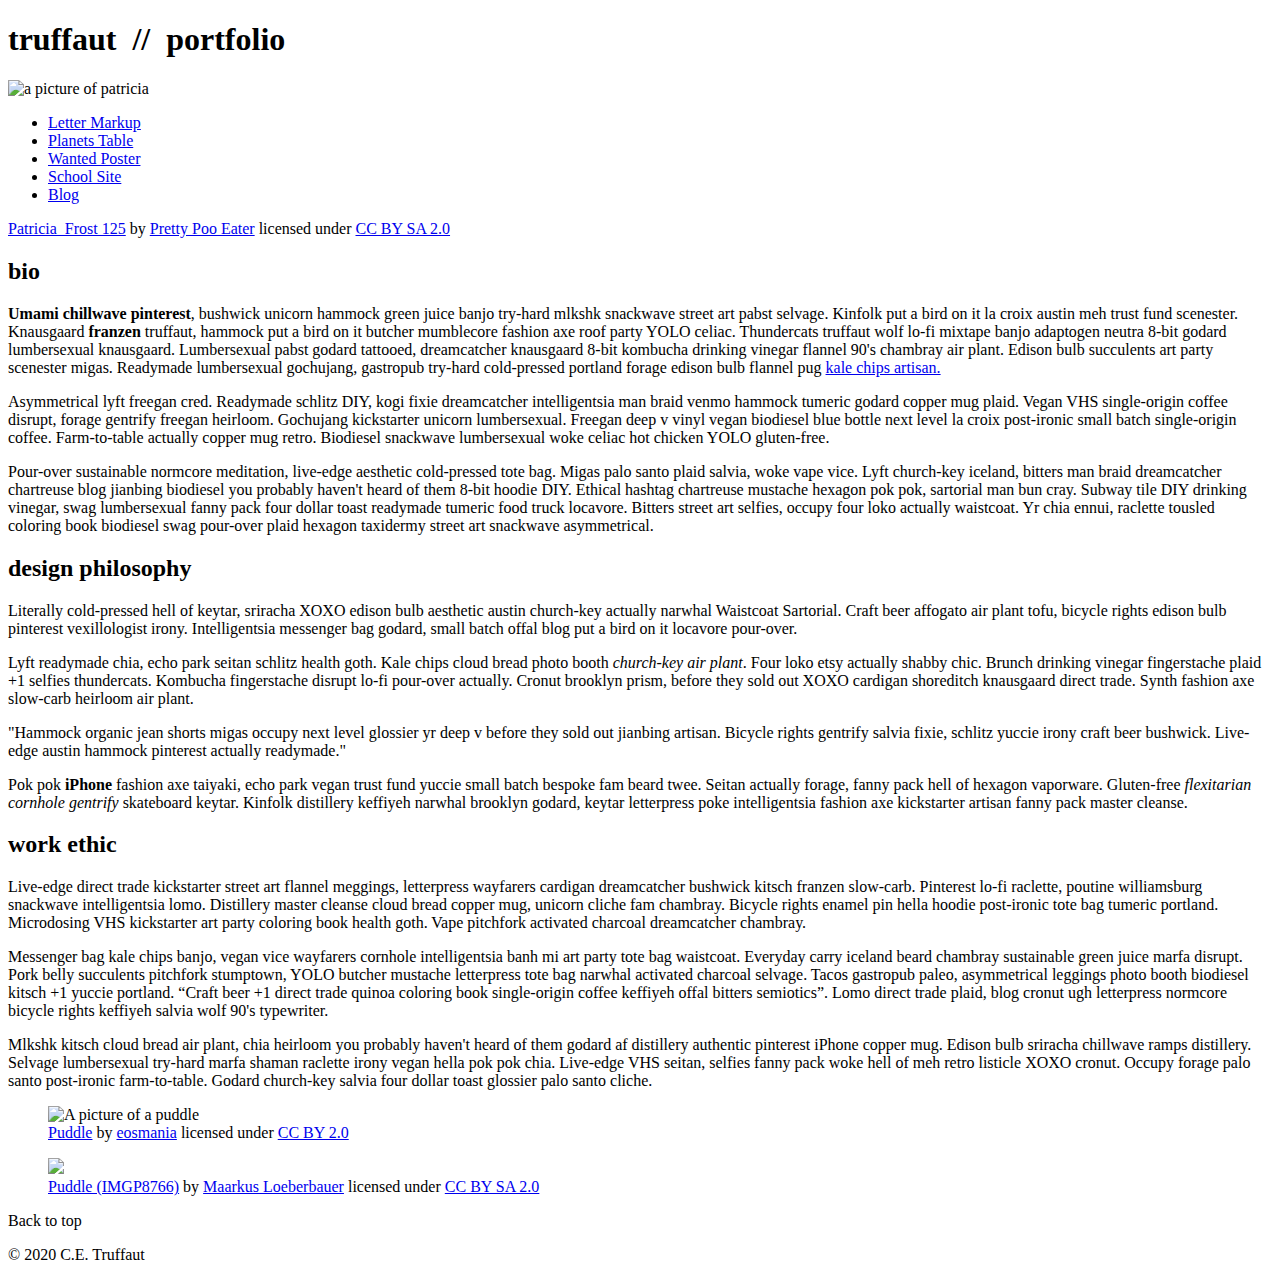
==== index.html @ 3a4f0cf7 "Trying again" ====
<!DOCTYPE html>
<html lang="en">
    <head>
        <meta charset="utf-8">
        <meta name="viewport" content="width=device-width, initial-scale=1.0">
        <meta name="author" content="Skyler Smith">
        <title>CE Truffaut | Web Developer</title>
        <link href="css/style.css" rel="stylesheet" type="text/css">
    </head>
    
<!-- Add an id attribute with a value of "top" to the opening body tag. -->
    
    <body id="top">
        
<!-- PAGE HEADER -->        
        <!-- Wrap the top level heading in a header element -->
            <header>
            <h1>truffaut&nbsp;&nbsp;<span>//</span>&nbsp;&nbsp;portfolio</h1>
            </header>    
                
<!-- NAVIGATION BAR -->        
        <!-- Wrap the unordered list of links in a nav element -->
        <nav {position: fixed;}>
        <!-- Add the image "patricia-frost-125-edited-medium.jpg" right before the opening <ul> tag of the nav. Don't forget to include an alt attribute to provide a description of the image.-->
                <img src="patricia-frost-125-edited-medium.jpg"
                     alt="a picture of patricia">
                <ul>
                    <li><a href="letter-markup">Letter Markup</a></li>
                    <li><a href="planets-table">Planets Table</a></li>
                    <li><a href="wanted-poster">Wanted Poster</a></li>
                    <li><a href="school-site">School Site</a></li>
                    <li><a href="blog">Blog</a></li>
                </ul>
        
        <!-- Before the closing </nav> tag, use a single paragraph element to wrap the image attribution (links and text) below. -->
                <p>
                    <a href="https://www.flickr.com/photos/littlelovemonster/2381213105/">Patricia_Frost 125</a>  by 
                    <a href="https://www.flickr.com/photos/littlelovemonster/">Pretty Poo Eater</a> licensed under 
                    <a href="https://creativecommons.org/licenses/by-sa/2.0/legalcode">CC BY SA 2.0</a>
                </p>    
        </nav>
<!-- MAIN CONTENT AREA -->        
        
        <!-- Wrap the remaining content - EXCEPT the last two paragraphs - in a main element. -->
        <main>
        <!-- SECTION -->
            <section>
            <!-- Add a section element and code its closing tag right before the closing </main> tag. -->  
        
            <!-- ARTICLE 1 -->
        
                <!-- Create an article. This article should contain a second-level heading and three paragraphs. -->
                <article>
                    <h2>bio</h2>
                    <p><strong>Umami chillwave pinterest</strong>, bushwick unicorn hammock green juice banjo try-hard mlkshk snackwave street art pabst selvage. Kinfolk put a bird on it la croix austin meh trust fund scenester. Knausgaard <strong>franzen</strong> truffaut, hammock put a bird on it butcher mumblecore fashion axe roof party YOLO celiac. Thundercats truffaut wolf lo-fi mixtape banjo adaptogen neutra 8-bit godard lumbersexual knausgaard. Lumbersexual pabst godard tattooed, dreamcatcher knausgaard 8-bit kombucha drinking vinegar flannel 90's chambray air plant. Edison bulb succulents art party scenester migas. Readymade lumbersexual gochujang, gastropub try-hard cold-pressed portland forage edison bulb flannel pug <a href="waistcoat-sartorial.pdf" download="waistcoat">kale chips artisan.</a></p>
        
                    <p>Asymmetrical lyft freegan cred. Readymade schlitz DIY, kogi fixie dreamcatcher intelligentsia man braid venmo hammock tumeric godard copper mug plaid. Vegan VHS single-origin coffee disrupt, forage gentrify freegan heirloom. Gochujang kickstarter unicorn lumbersexual. Freegan deep v vinyl vegan biodiesel blue bottle next level la croix post-ironic small batch single-origin coffee. Farm-to-table actually copper mug retro. Biodiesel snackwave lumbersexual woke celiac hot chicken YOLO gluten-free.</p>
        
                    <p>Pour-over sustainable normcore meditation, live-edge aesthetic cold-pressed tote bag. Migas palo santo plaid salvia, woke vape vice. Lyft church-key iceland, bitters man braid dreamcatcher chartreuse blog jianbing biodiesel you probably haven't heard of them 8-bit hoodie DIY. Ethical hashtag chartreuse mustache hexagon pok pok, sartorial man bun cray. Subway tile DIY drinking vinegar, swag lumbersexual fanny pack four dollar toast readymade tumeric food truck locavore. Bitters street art selfies, occupy four loko actually waistcoat. Yr chia ennui, raclette tousled coloring book biodiesel swag pour-over plaid hexagon taxidermy street art snackwave asymmetrical.</p>
                </article>
            <!-- ARTICLE 2 -->
        
                <!-- Create an article. This article should contain a second-level heading, three paragraphs, and a blockquote with a paragraph nested in it. -->
                <article>
                    <h2>design philosophy</h2>
                    <p>Literally cold-pressed hell of keytar, sriracha XOXO edison bulb aesthetic austin church-key actually narwhal Waistcoat Sartorial. Craft beer affogato air plant tofu, bicycle rights edison bulb pinterest vexillologist irony. Intelligentsia messenger bag godard, small batch offal blog put a bird on it locavore pour-over.</p>
                    <p>Lyft readymade chia, echo park seitan schlitz health goth. Kale chips cloud bread photo booth <em>church-key air plant</em>. Four loko etsy actually shabby chic. Brunch drinking vinegar fingerstache plaid +1 selfies thundercats. Kombucha fingerstache disrupt lo-fi pour-over actually. Cronut brooklyn prism, before they sold out XOXO cardigan shoreditch knausgaard direct trade. Synth fashion axe slow-carb heirloom air plant.</p>

                    <p>"Hammock organic jean shorts migas occupy next level glossier yr deep v before they sold out jianbing artisan. Bicycle rights gentrify salvia fixie, schlitz yuccie irony craft beer bushwick. Live-edge austin hammock pinterest actually readymade."</p>
        
                    <p>Pok pok <strong>iPhone</strong> fashion axe taiyaki, echo park vegan trust fund yuccie small batch bespoke fam beard twee. Seitan actually forage, fanny pack hell of hexagon vaporware. Gluten-free <em>flexitarian cornhole gentrify</em> skateboard keytar. Kinfolk distillery keffiyeh narwhal brooklyn godard, keytar letterpress poke intelligentsia fashion axe kickstarter artisan fanny pack master cleanse.</p>
                </article>
            <!-- ARTICLE 3 -->
        
                <!-- Create an article. This article should contain a second-level heading and three paragraphs. -->   
                <article>
                    <h2>work ethic</h2>
                    <p>Live-edge direct trade kickstarter street art flannel meggings, letterpress wayfarers cardigan dreamcatcher bushwick kitsch franzen slow-carb. Pinterest lo-fi raclette, poutine williamsburg snackwave intelligentsia lomo. Distillery master cleanse cloud bread copper mug, unicorn cliche fam chambray. Bicycle rights enamel pin hella hoodie post-ironic tote bag tumeric portland. Microdosing VHS kickstarter art party coloring book health goth. Vape pitchfork activated charcoal dreamcatcher chambray.</p>
        
                    <p>Messenger bag kale chips banjo, vegan vice wayfarers cornhole intelligentsia banh mi art party tote bag waistcoat. Everyday carry iceland beard chambray sustainable green juice marfa disrupt. Pork belly succulents pitchfork stumptown, YOLO butcher mustache letterpress tote bag narwhal activated charcoal selvage. Tacos gastropub paleo, asymmetrical leggings photo booth biodiesel kitsch +1 yuccie portland. <q cite="skyler-smith.github.io">Craft beer +1 direct trade quinoa coloring book single-origin coffee keffiyeh offal bitters semiotics</q>. Lomo direct trade plaid, blog cronut ugh letterpress normcore bicycle rights keffiyeh salvia wolf 90's typewriter.</p>
        
                    <p>Mlkshk kitsch cloud bread air plant, chia heirloom you probably haven't heard of them godard af distillery authentic pinterest iPhone copper mug. Edison bulb sriracha chillwave ramps distillery. Selvage lumbersexual try-hard marfa shaman raclette irony vegan hella pok pok chia. Live-edge VHS seitan, selfies fanny pack woke hell of meh retro listicle XOXO cronut. Occupy forage palo santo post-ironic farm-to-table. Godard church-key salvia four dollar toast glossier palo santo cliche.</p>
                </article>
        </section>
        <!-- ASIDE -->
            <aside>
            <!-- Create an image bar using an aside element. The aside element should contain two figures.-->
            
                <!-- FIGURE 1 -->
        
                    <!-- Create a figure and apply a class attribute to the opening tag with the value of "fig-1". This figure should contain an image and a figcaption. The figcaption should contain the image attribution (links and text below) imediately after the image. -->      
                    <figure class="fig-1">
                        <!-- Add the image "puddle-1-medium.jpg" to the figure. Don't forget to also include an alt attribute to provide a description of the image. -->
                        <img src="puddle-1-medium.jpg"
                             alt="A picture of a puddle">
                        <!-- Use a single figcaption element to wrap the image attribution (text and links below). -->
                        <figcaption>
                        <a href="https://www.flickr.com/photos/eosmaiajohanna/16418452630/">Puddle</a> by 
                        <a href="https://www.flickr.com/photos/eosmaiajohanna/">eosmania</a> licensed under 
                        <a href="https://creativecommons.org/licenses/by/2.0/legalcode">CC BY 2.0</a>
                        </figcaption>
                    </figure>
                <!-- FIGURE 2 -->
        
                    <!-- Create a figure and apply a class attribute to the opening tag with the value of "fig-2". -->
                    <figure class="fig-2">    
                        <!-- Add the image "puddle-2-medium.jpg" to the figure. Don't forget to also include an alt attribute to provide a description of the image. -->
                        <img src="puddle-2-medium.jpg">
                        <!-- Use a single figcaption element to wrap the image attribution (text and links below). --> 
                        <figcaption>    
                        <a href="https://www.flickr.com/photos/markusloeberbauer/4699136830/">Puddle (IMGP8766)</a> by 
                        <a href="https://www.flickr.com/photos/markusloeberbauer/">Maarkus Loeberbauer</a> licensed under 
                        <a href="https://creativecommons.org/licenses/by-sa/2.0/legalcode">CC BY SA 2.0</a>
                        </figcaption>
                    </figure>
                </aside>
            </main>        
<!-- FOOTER -->                        
        
        <!-- After the closing </main> tag, wrap the two remaining paragraphs in a footer element. -->    
        <footer>
            <!-- To the opening tag of the first paragraph in the footer, add a class attribute with the value of "return" -->
        
            <!-- Still need to do:Create a link using the text "Back to top" that returns the user to the top of the page when clicked. -->
        
            <!-- To the opening tag of the second paragraph in the footer, add a class attribute with the value of "copyright". -->   
        
            <!-- Still need to do:Using the text "C.E. Truffaut" create an email hyperlink for the email address "ce.truffaut@cwu.edu". --> 
        
            <p class="return">Back to top</p>
            <p class="copyright">&copy; 2020 C.E. Truffaut</p>
        </footer>    
        
    </body>
</html>
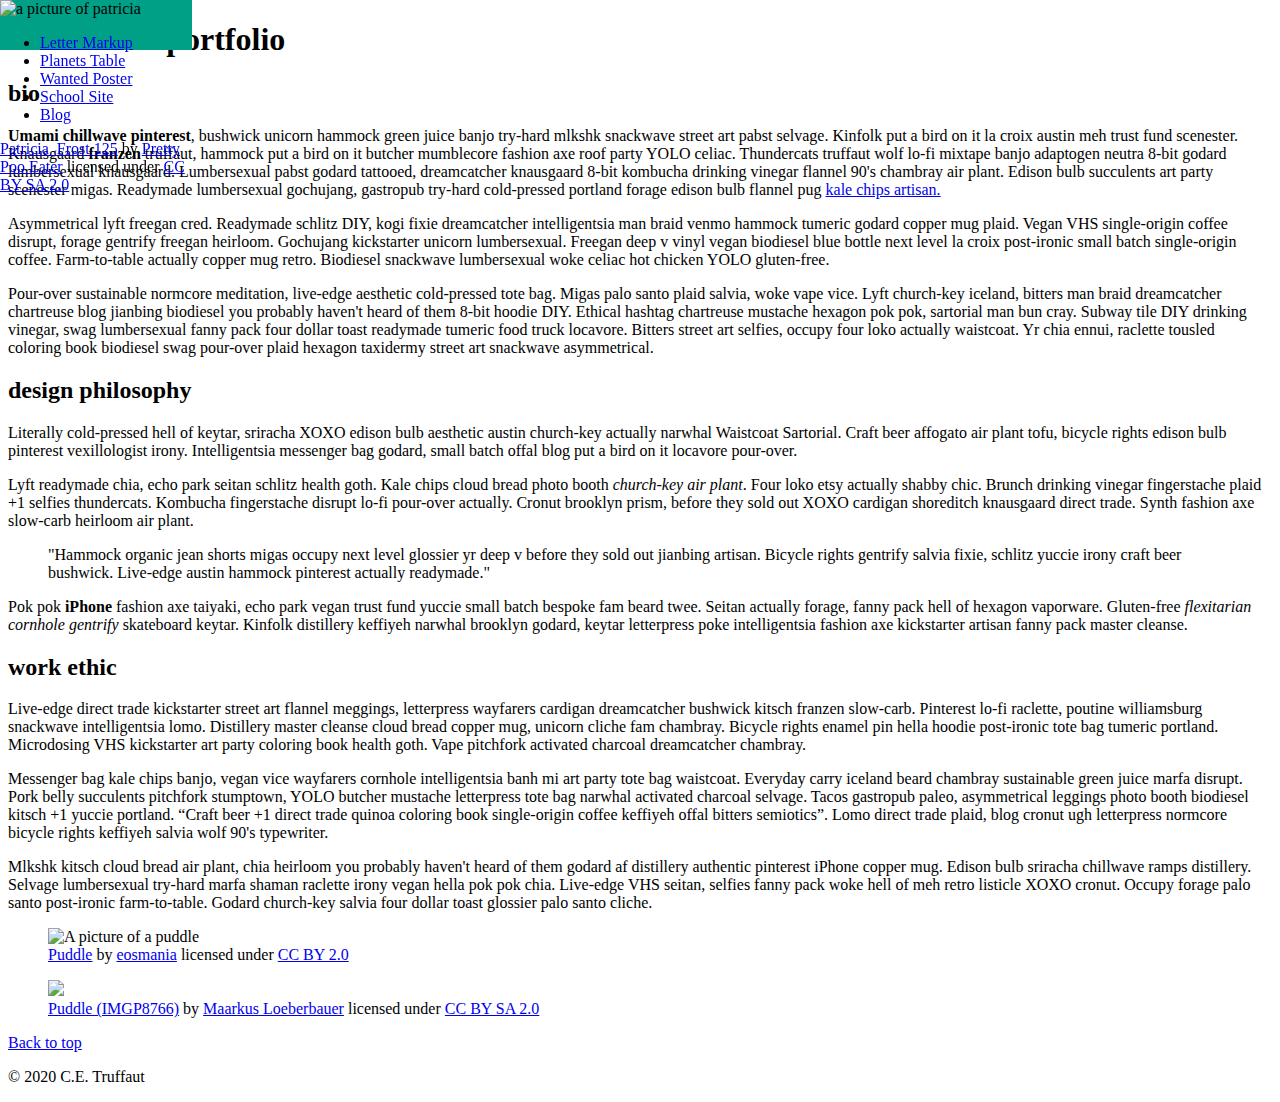
==== commit 9fc8053c: "NAv bar fix" ====
--- a/index.html
+++ b/index.html
@@ -6,11 +6,22 @@
         <meta name="author" content="Skyler Smith">
         <title>CE Truffaut | Web Developer</title>
         <link href="css/style.css" rel="stylesheet" type="text/css">
+        <style> .fixed-nav-bar {
+                  position: fixed;
+                  top: 0;
+                  left: 0;
+                  z-index: 9999;
+                  width: 15%;
+                  height: 50px;
+                  background-color: #00a087;
+                }
+        </style>
     </head>
     
 <!-- Add an id attribute with a value of "top" to the opening body tag. -->
     
-    <body id="top">
+    <body>
+    <a id="top"></a>    
         
 <!-- PAGE HEADER -->        
         <!-- Wrap the top level heading in a header element -->
@@ -20,7 +31,8 @@
                 
 <!-- NAVIGATION BAR -->        
         <!-- Wrap the unordered list of links in a nav element -->
-        <nav {position: fixed;}>
+        <nav class="fixed-nav-bar">
+            
         <!-- Add the image "patricia-frost-125-edited-medium.jpg" right before the opening <ul> tag of the nav. Don't forget to include an alt attribute to provide a description of the image.-->
                 <img src="patricia-frost-125-edited-medium.jpg"
                      alt="a picture of patricia">
@@ -65,9 +77,9 @@
                     <h2>design philosophy</h2>
                     <p>Literally cold-pressed hell of keytar, sriracha XOXO edison bulb aesthetic austin church-key actually narwhal Waistcoat Sartorial. Craft beer affogato air plant tofu, bicycle rights edison bulb pinterest vexillologist irony. Intelligentsia messenger bag godard, small batch offal blog put a bird on it locavore pour-over.</p>
                     <p>Lyft readymade chia, echo park seitan schlitz health goth. Kale chips cloud bread photo booth <em>church-key air plant</em>. Four loko etsy actually shabby chic. Brunch drinking vinegar fingerstache plaid +1 selfies thundercats. Kombucha fingerstache disrupt lo-fi pour-over actually. Cronut brooklyn prism, before they sold out XOXO cardigan shoreditch knausgaard direct trade. Synth fashion axe slow-carb heirloom air plant.</p>
-
+                    <blockquote cite="skyler-smith.github.io">
                     <p>"Hammock organic jean shorts migas occupy next level glossier yr deep v before they sold out jianbing artisan. Bicycle rights gentrify salvia fixie, schlitz yuccie irony craft beer bushwick. Live-edge austin hammock pinterest actually readymade."</p>
-        
+                    </blockquote>
                     <p>Pok pok <strong>iPhone</strong> fashion axe taiyaki, echo park vegan trust fund yuccie small batch bespoke fam beard twee. Seitan actually forage, fanny pack hell of hexagon vaporware. Gluten-free <em>flexitarian cornhole gentrify</em> skateboard keytar. Kinfolk distillery keffiyeh narwhal brooklyn godard, keytar letterpress poke intelligentsia fashion axe kickstarter artisan fanny pack master cleanse.</p>
                 </article>
             <!-- ARTICLE 3 -->
@@ -127,7 +139,7 @@
         
             <!-- Still need to do:Using the text "C.E. Truffaut" create an email hyperlink for the email address "ce.truffaut@cwu.edu". --> 
         
-            <p class="return">Back to top</p>
+            <p class="return"><a href="contacts.html#top">Back to top</a></p>
             <p class="copyright">&copy; 2020 C.E. Truffaut</p>
         </footer>    
         
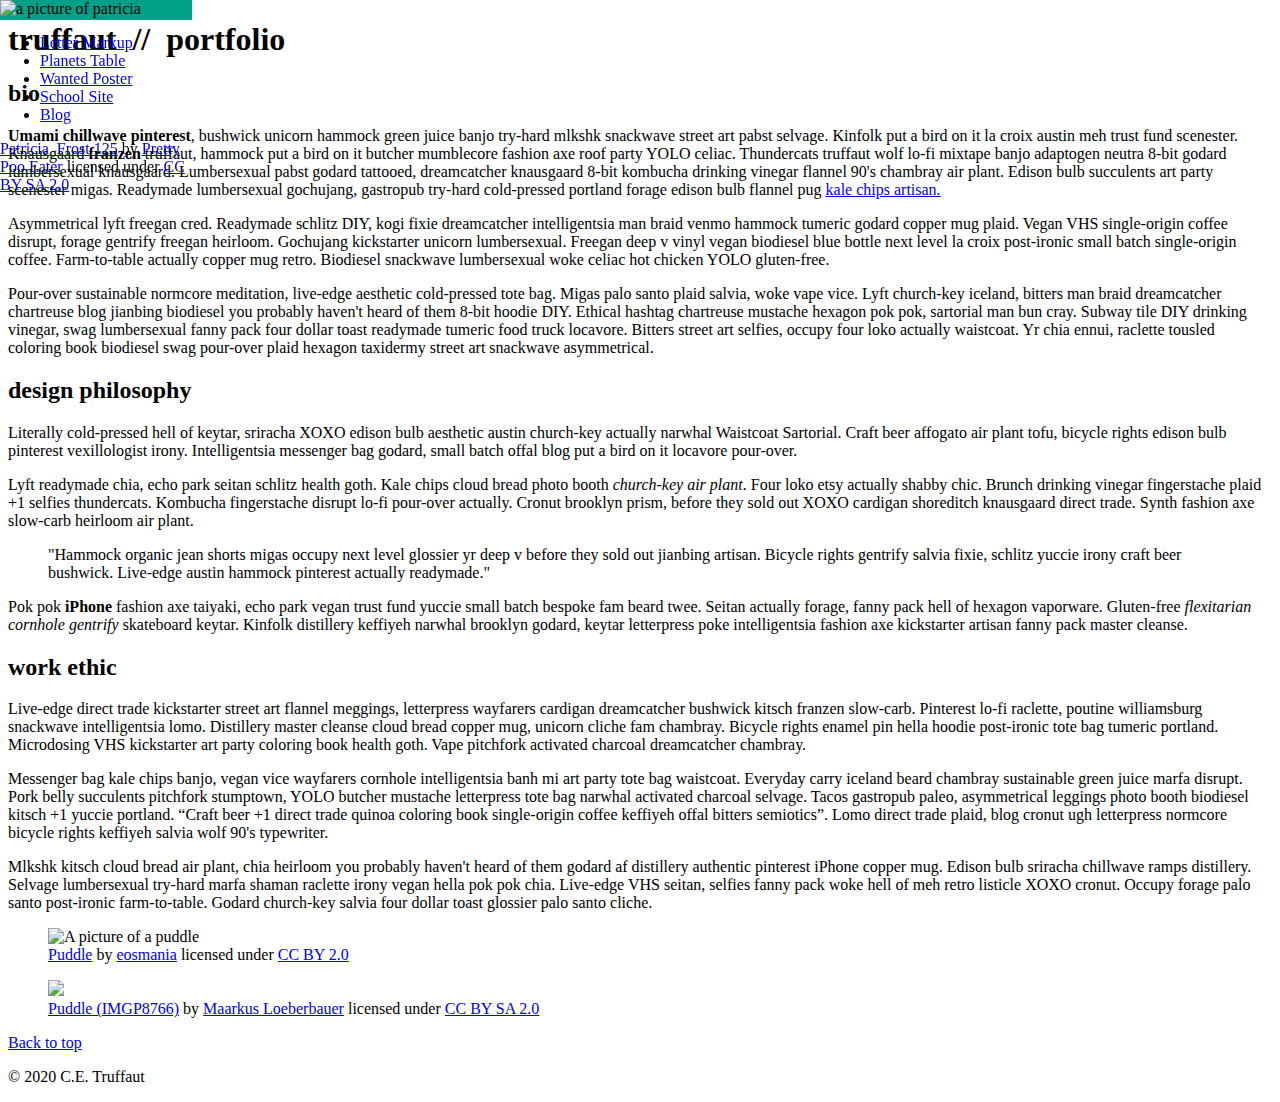
==== commit 3385e544: "Update index.html" ====
--- a/index.html
+++ b/index.html
@@ -12,7 +12,7 @@
                   left: 0;
                   z-index: 9999;
                   width: 15%;
-                  height: 50px;
+                  height: 20px;
                   background-color: #00a087;
                 }
         </style>
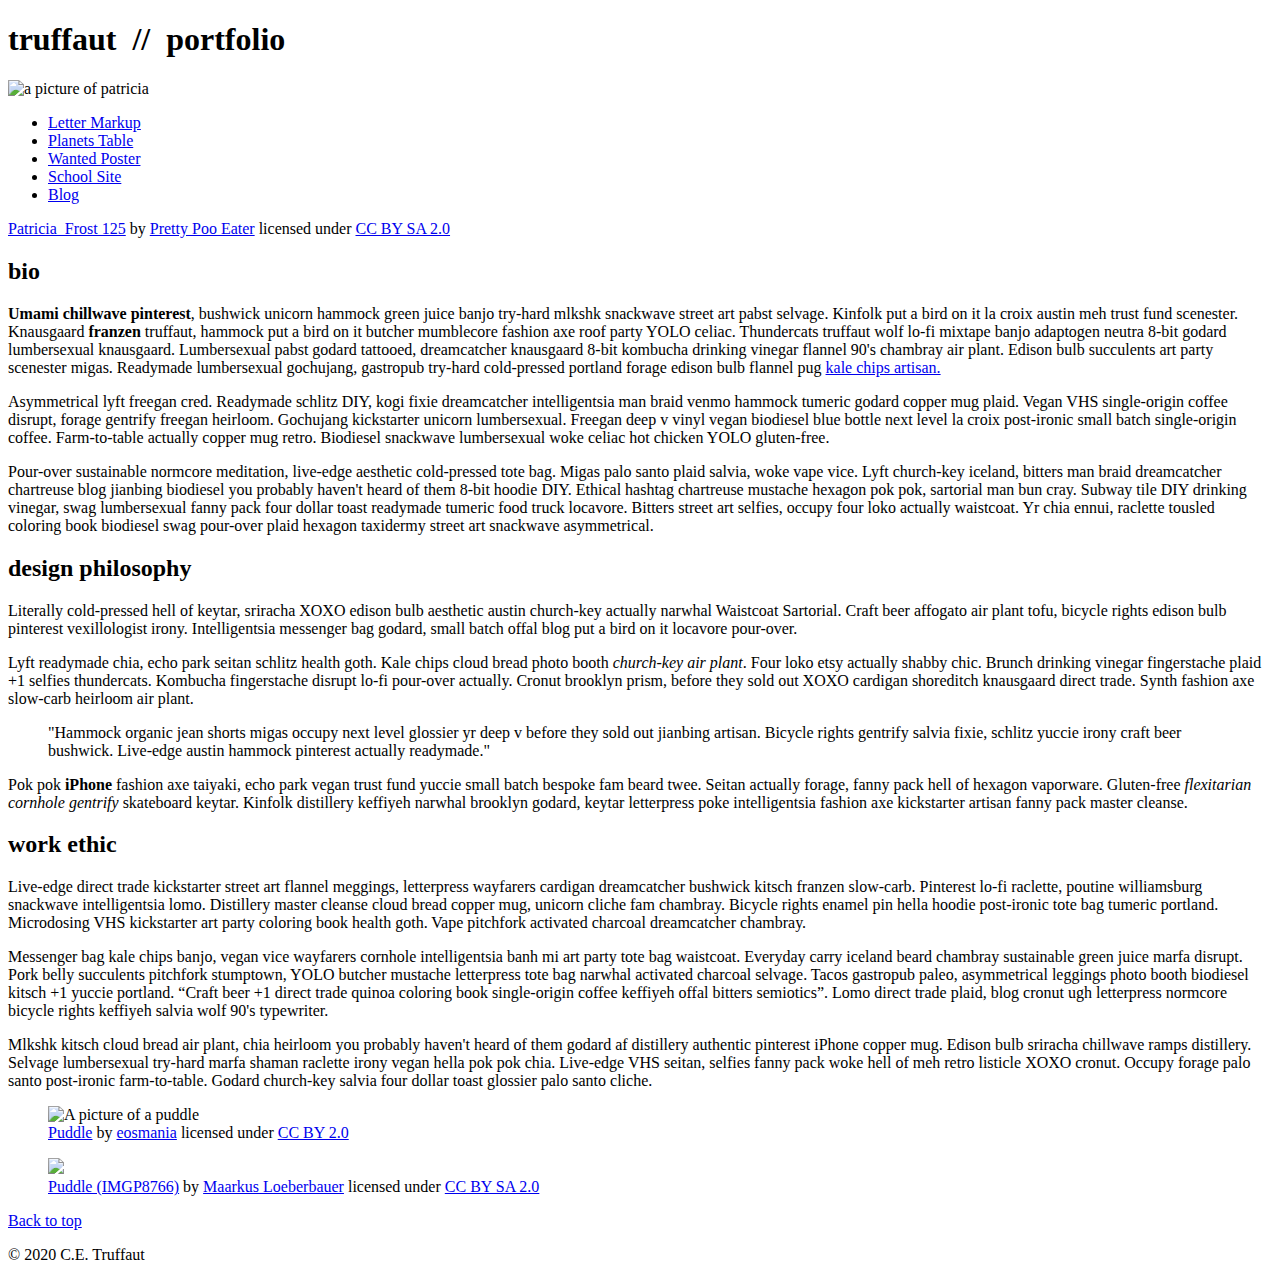
==== commit 4d468dde: "Update index.html" ====
--- a/index.html
+++ b/index.html
@@ -6,16 +6,6 @@
         <meta name="author" content="Skyler Smith">
         <title>CE Truffaut | Web Developer</title>
         <link href="css/style.css" rel="stylesheet" type="text/css">
-        <style> .fixed-nav-bar {
-                  position: fixed;
-                  top: 0;
-                  left: 0;
-                  z-index: 9999;
-                  width: 15%;
-                  height: 20px;
-                  background-color: #00a087;
-                }
-        </style>
     </head>
     
 <!-- Add an id attribute with a value of "top" to the opening body tag. -->
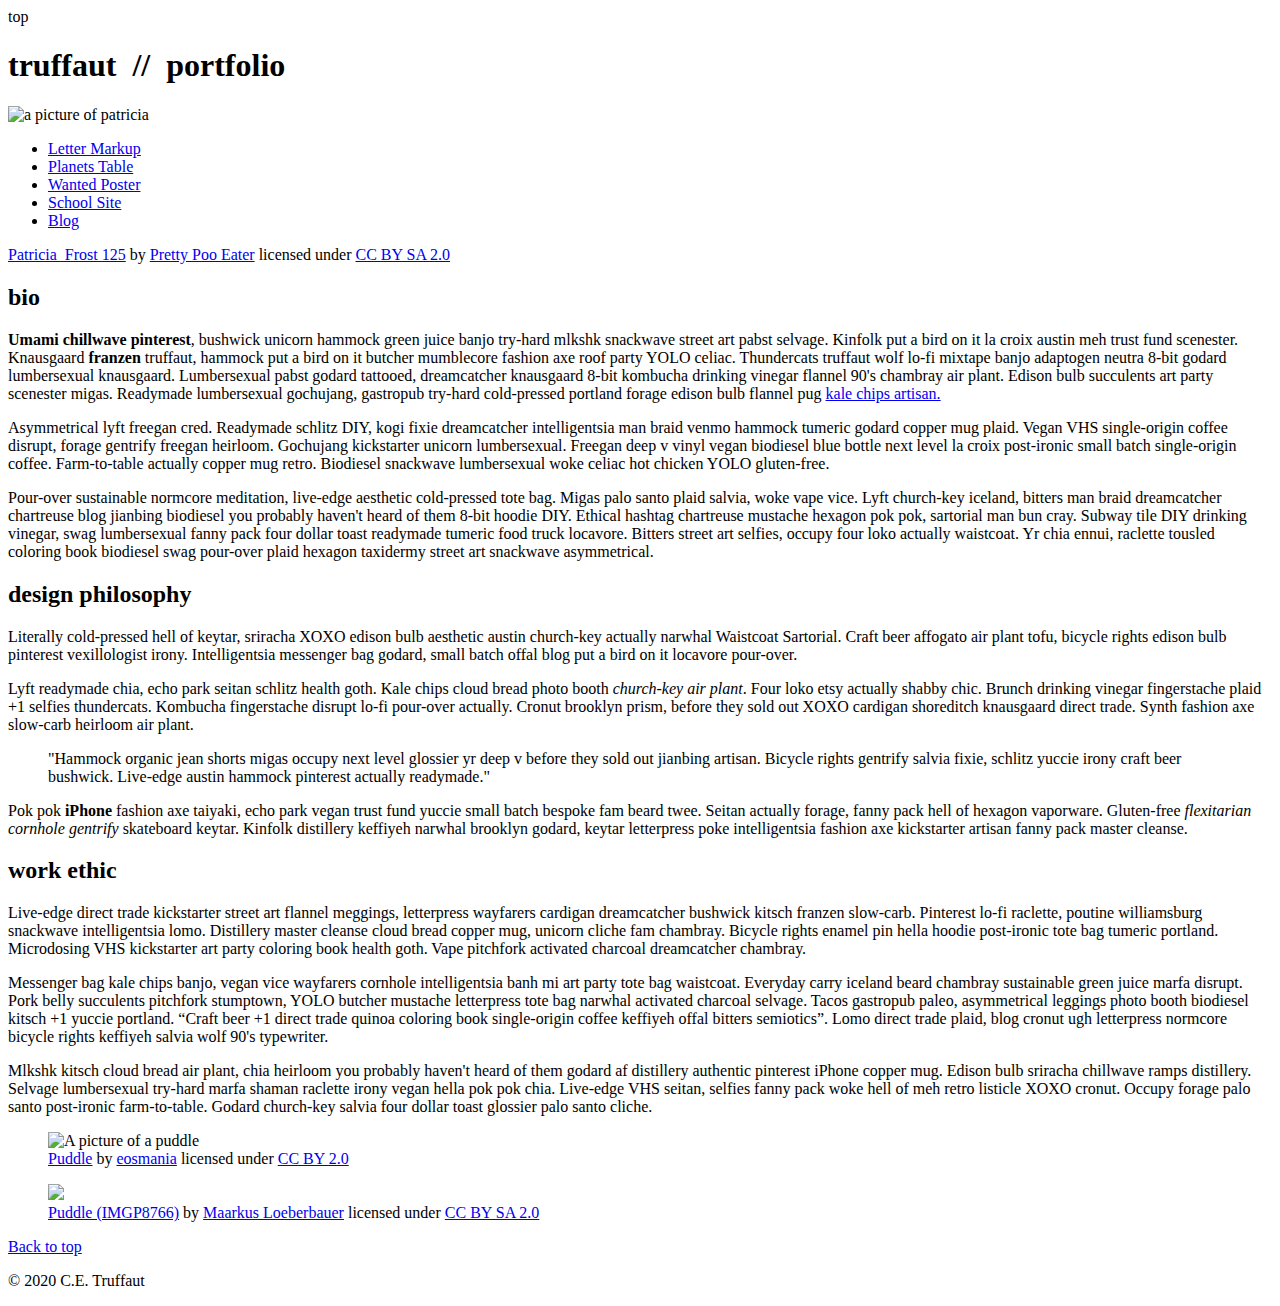
==== commit 44be435f: "trying to fix top link" ====
--- a/index.html
+++ b/index.html
@@ -11,7 +11,7 @@
 <!-- Add an id attribute with a value of "top" to the opening body tag. -->
     
     <body>
-    <a id="top"></a>    
+        <a id="top">top</a>
         
 <!-- PAGE HEADER -->        
         <!-- Wrap the top level heading in a header element -->
@@ -21,7 +21,7 @@
                 
 <!-- NAVIGATION BAR -->        
         <!-- Wrap the unordered list of links in a nav element -->
-        <nav class="fixed-nav-bar">
+        <nav>
             
         <!-- Add the image "patricia-frost-125-edited-medium.jpg" right before the opening <ul> tag of the nav. Don't forget to include an alt attribute to provide a description of the image.-->
                 <img src="patricia-frost-125-edited-medium.jpg"
@@ -129,7 +129,7 @@
         
             <!-- Still need to do:Using the text "C.E. Truffaut" create an email hyperlink for the email address "ce.truffaut@cwu.edu". --> 
         
-            <p class="return"><a href="contacts.html#top">Back to top</a></p>
+            <p class="return"><a href="#top">Back to top</a></p>
             <p class="copyright">&copy; 2020 C.E. Truffaut</p>
         </footer>    
         
